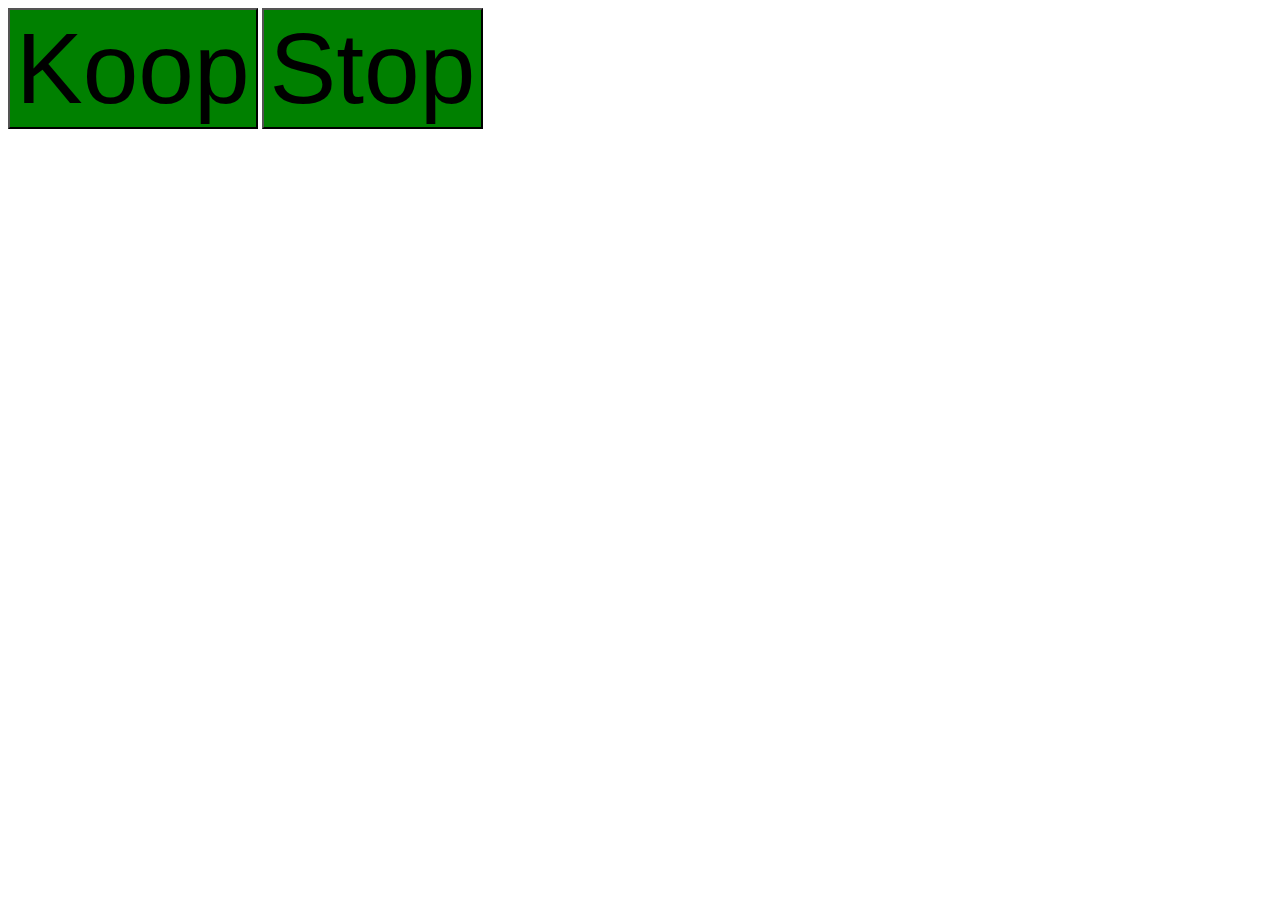
==== index.html @ 03589316 "created inde.html and aboutme.html, created css folde with style.css." ====
<!DOCTYPE html>

<html lang="nl">
<head>
	<title>Wie ben ik</title>
	<link rel="stylesheet" type="text/css" href="css/style.css">
</head>

<body>

	<button class="koopButton">Koop</button>
	<button class="koopButton">Stop</button>

</body>
</html>
---- css/style.css ----
body{
	 	color: red;
	 }

.koopButton {

	font-size: 100px; 	
	background-color: green;
}

.stopButton {
	float: right;;

	font-size: 10px; 	
	background-color: red;
}
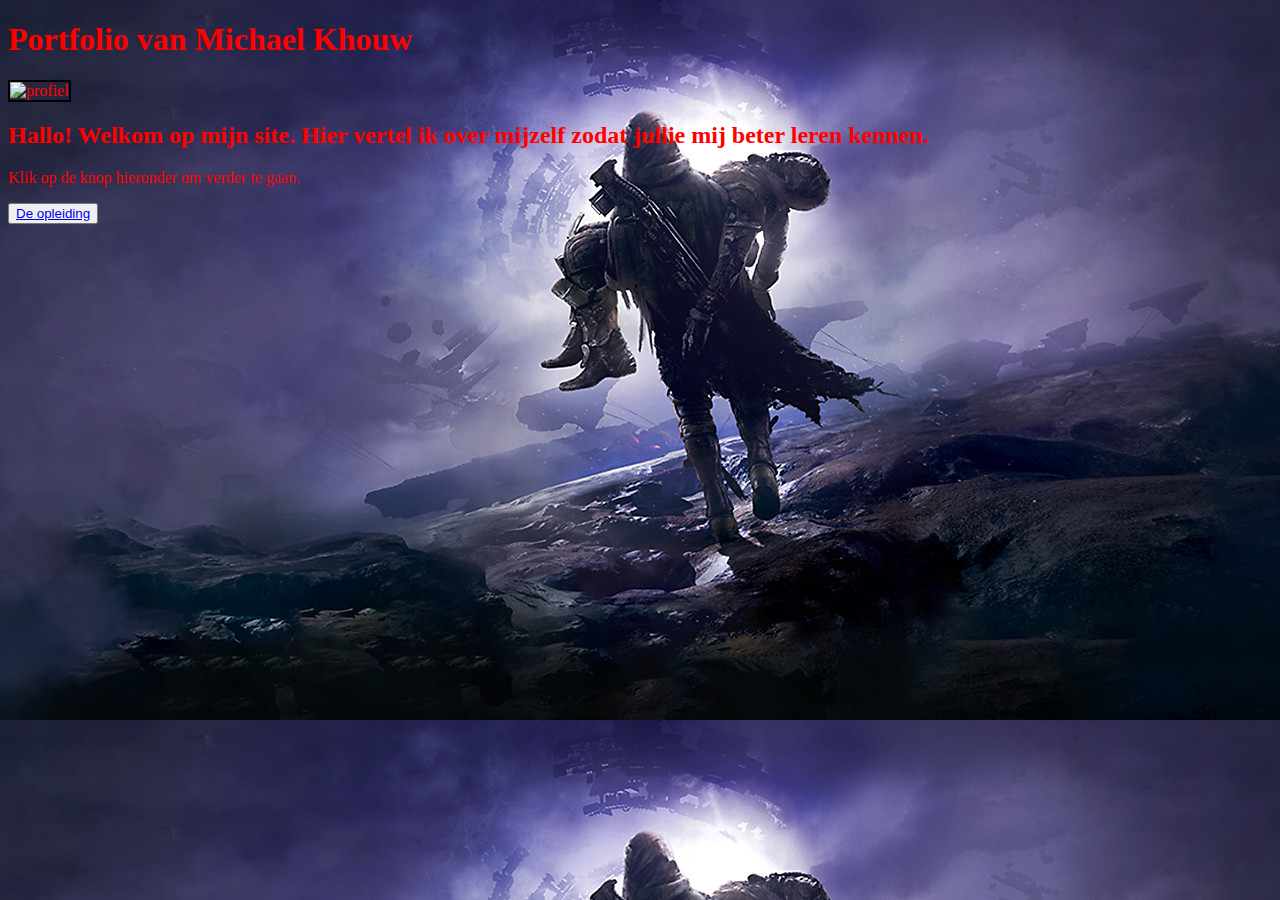
==== commit b4b2ac69: "Changed aboutMe.html and css/style.css, added aboutMePart2.html" ====
--- a/index.html
+++ b/index.html
@@ -1,15 +1,30 @@
 <!DOCTYPE html>
-
 <html lang="nl">
 <head>
 	<title>Wie ben ik</title>
-	<link rel="stylesheet" type="text/css" href="css/style.css">
+	<link rel="stylesheet" type="text/css" href="css\style.css">
+
+	<h1 style="color:red">Portfolio van Michael Khouw</h1> 
+
+	<style>
+	body {
+		color:red;
+		background-image: url("img/destiny2forsaken.jpg"); 
+	}
+
+	.imgprofiel {
+		float: none;
+		border: 2px solid black;
+	}
+    </style>
+
+	<p><img class='imgprofiel' src='img/IMG_0839.JPG' alt='profiel' style='width:170px;height:170px;margin-right:15px;'></p>
 </head>
+<body>
+	<h2>Hallo! Welkom op mijn site. Hier vertel ik over mijzelf zodat jullie mij beter leren kennen.</h2>
 
-<body>
+	<p>Klik op de knop hieronder om verder te gaan.</p>
 
-	<button class="koopButton">Koop</button>
-	<button class="koopButton">Stop</button>
-
+	<p><button type="button"> <a href="file:///C:/Users/micha/OneDrive/Documenten/Da%20Vinci%20opdrachten/De%20opleiding.html">De opleiding</a></button></p>
 </body>
 </html>